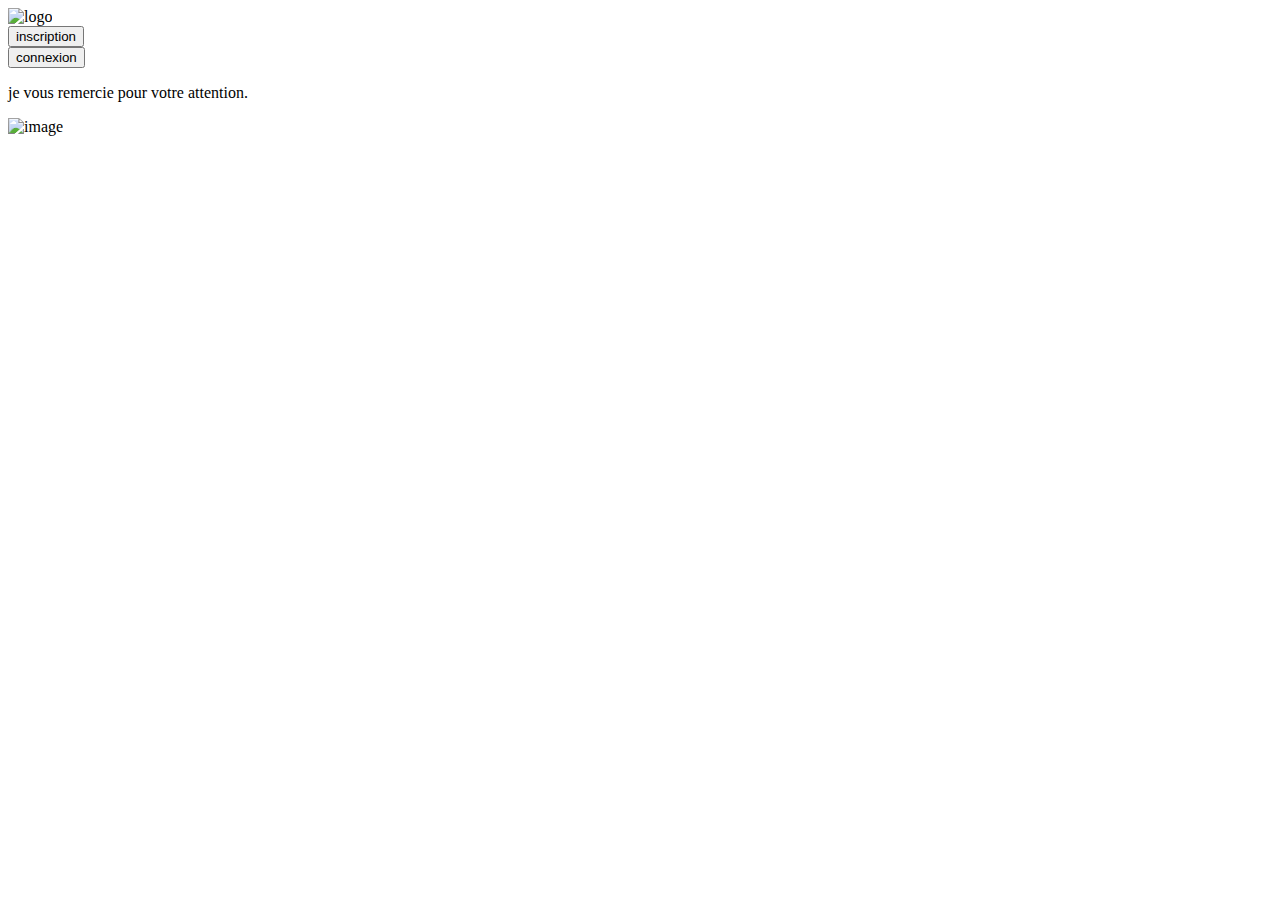
==== html/index.html @ 80812ce4 "ajout tp1" ====
<!DOCTYPE html>
<html>
<head>
    <meta charset="utf-8">
    
    <title>Page Title</title>
    
</head>
<body>
<img src="design-highly-unique-conceptual-logo (1).png" alt="logo"  /> <br> 

  
    </body>
    </html>

    
<button type="button">inscription</button><br>
<button type="button">connexion</button>
<p>
    je vous remercie pour votre attention.
</p>



<img src="téléchargement.jpg" width="300 "head= "300" alt="image" />
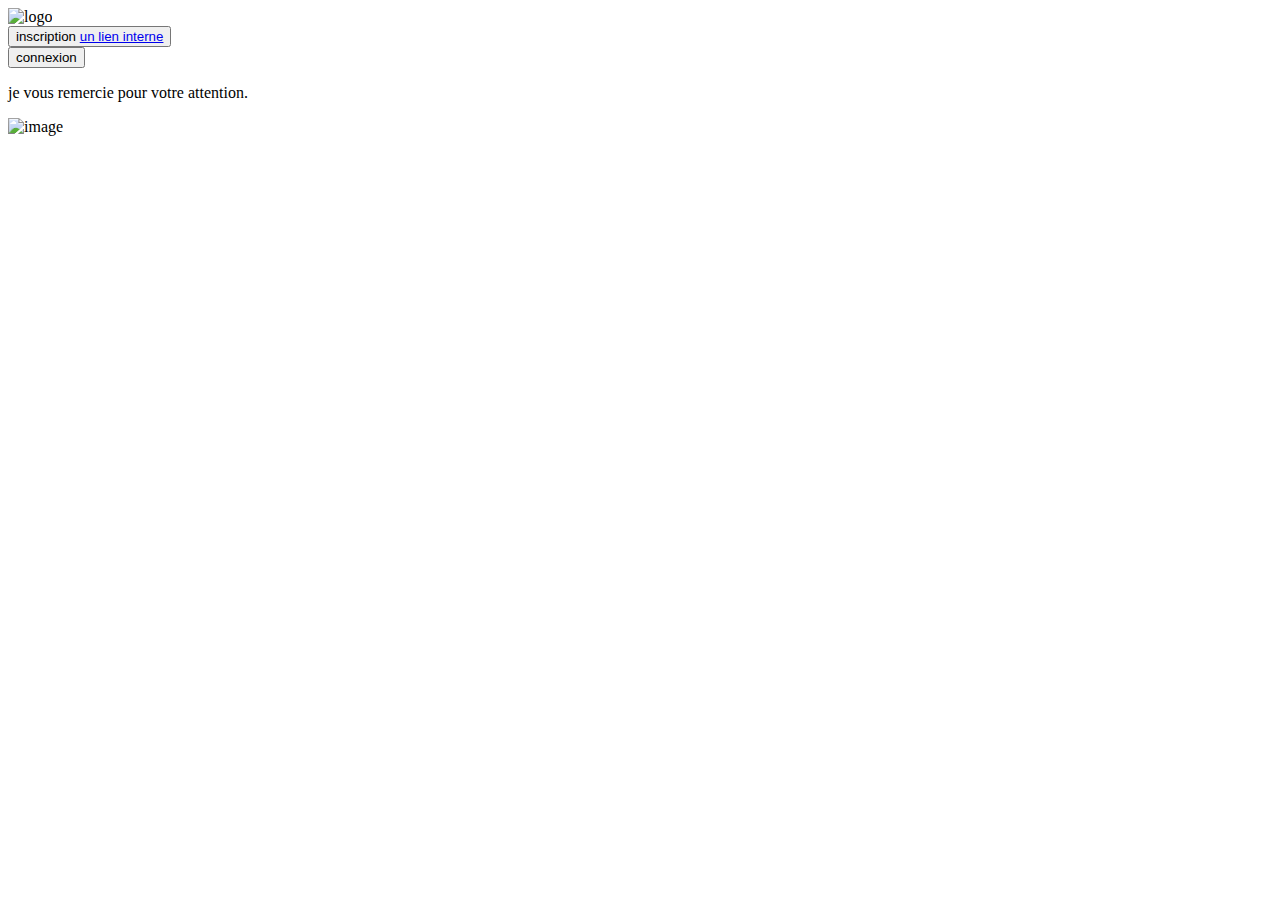
==== commit ae6ff367: "modification" ====
--- a/html/index.html
+++ b/html/index.html
@@ -14,7 +14,11 @@
     </html>
 
     
-<button type="button">inscription</button><br>
+<button type="button">inscription 
+    <a href="inscription.html">un lien interne</a>
+    
+
+</button><br>
 <button type="button">connexion</button>
 <p>
     je vous remercie pour votre attention.
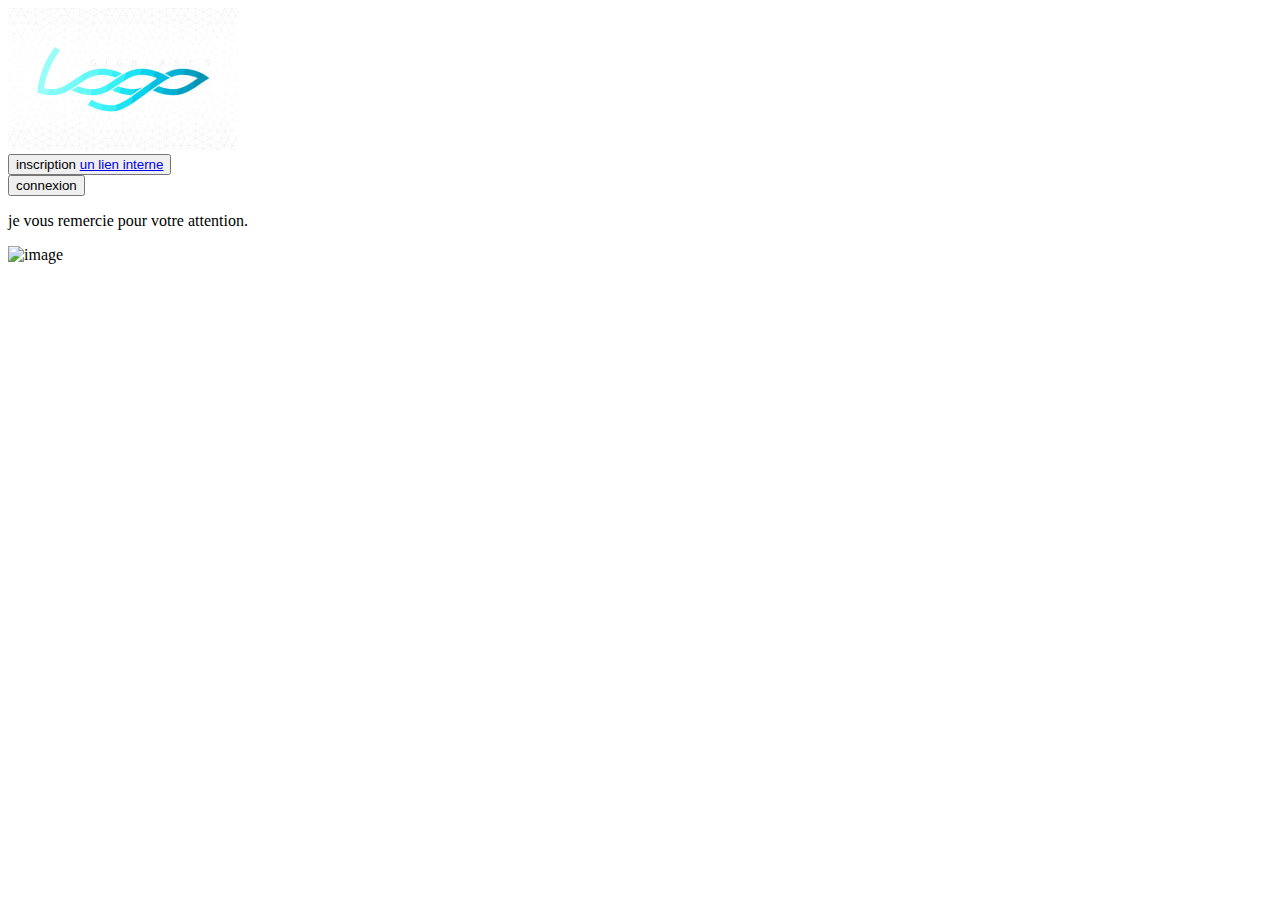
==== commit 3da8925c: "link2" ====
--- a/html/index.html
+++ b/html/index.html
@@ -4,6 +4,8 @@
     <meta charset="utf-8">
     
     <title>Page Title</title>
+    <link rel="stylesheet" href="../2.css/style.css">
+    <link rel="stylesheet" href="../2.css/bootstrap.min - Raccourci.lnk">
     
 </head>
 <body>
--- a/2.css/style.css
+++ b/2.css/style.css
@@ -0,0 +1,4 @@
+.h1 {color: rgb(219, 85, 85);} 
+.p{color:green; 
+}
+
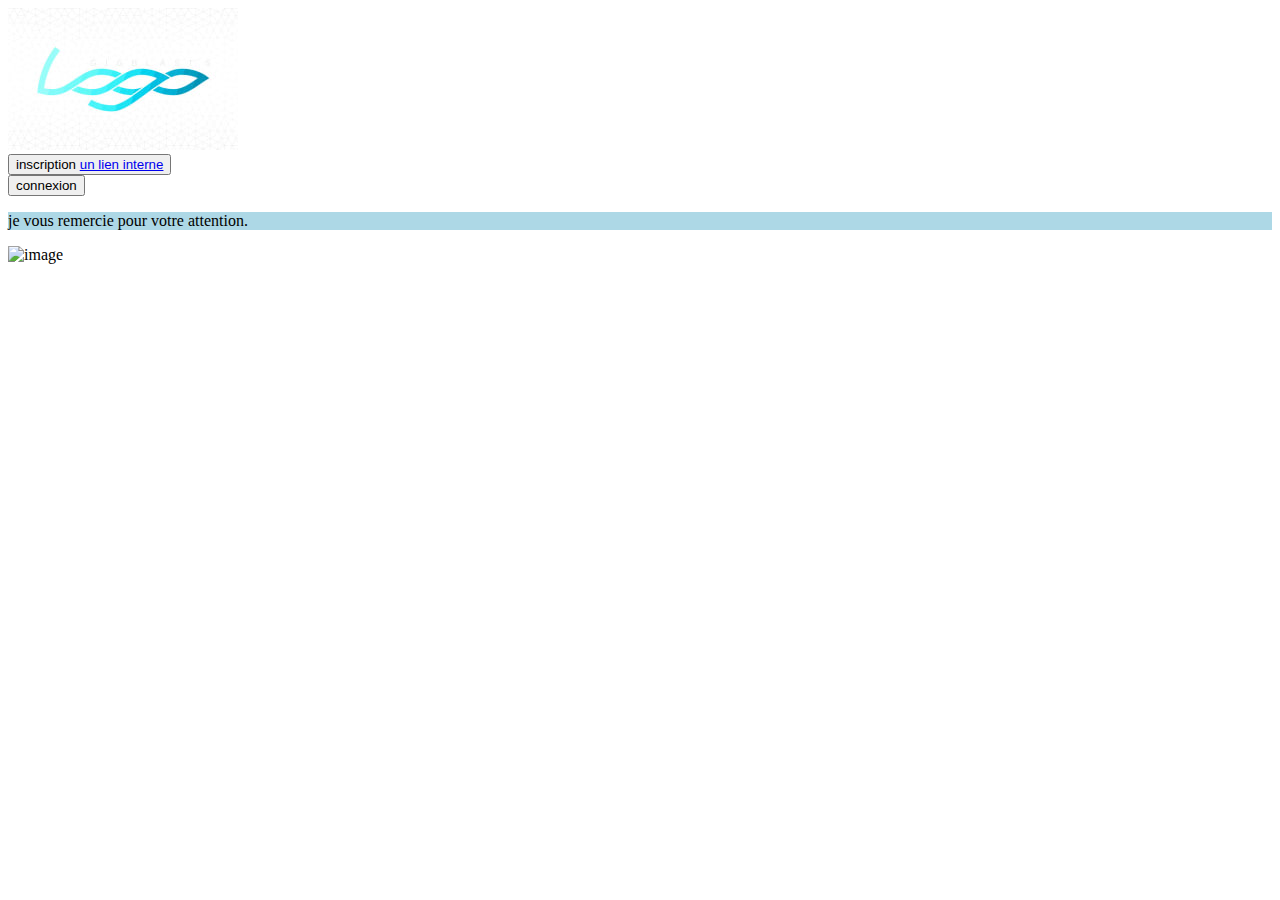
==== commit 61fc7f6a: "background" ====
--- a/html/index.html
+++ b/html/index.html
@@ -5,7 +5,7 @@
     
     <title>Page Title</title>
     <link rel="stylesheet" href="../2.css/style.css">
-    <link rel="stylesheet" href="../2.css/bootstrap.min - Raccourci.lnk">
+    <link rel="stylesheet" href="../html/bootstrap.min.css">
     
 </head>
 <body>
@@ -21,7 +21,7 @@
     
 
 </button><br>
-<button type="button">connexion</button>
+<button type="button"class="btn btn-primary" >connexion</button>
 <p>
     je vous remercie pour votre attention.
 </p>
--- a/2.css/style.css
+++ b/2.css/style.css
@@ -1,4 +1,9 @@
 .h1 {color: rgb(219, 85, 85);} 
 .p{color:green; 
 }
+.p{ border : 3px green dashed ;}
+p {
+    background-color: lightblue;
+  }
 
+
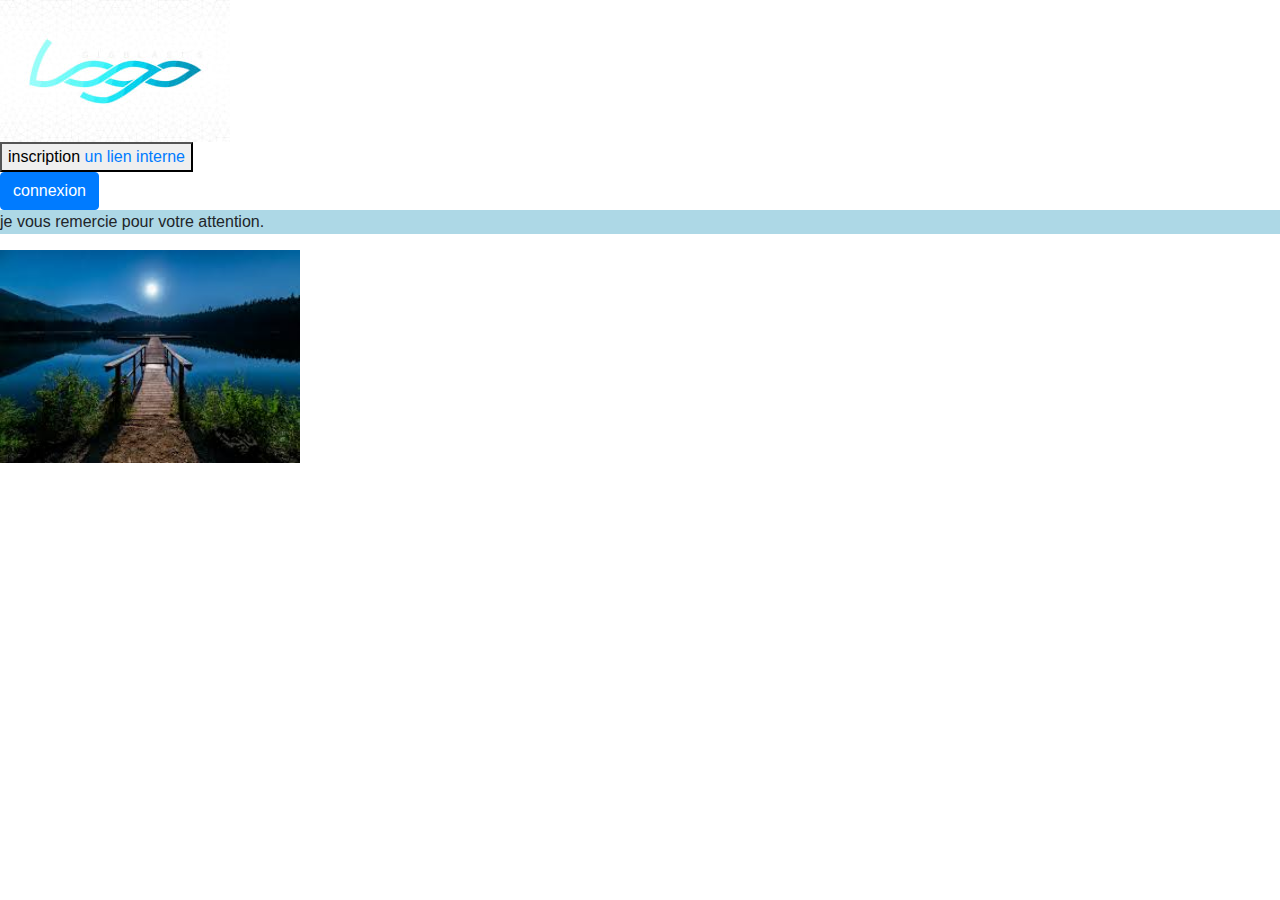
==== commit 22632d0d: "gg" ====
--- a/html/index.html
+++ b/html/index.html
@@ -9,29 +9,49 @@
     
 </head>
 <body>
-<img src="design-highly-unique-conceptual-logo (1).png" alt="logo"  /> <br> 
+<style>
+
+{
+ 
+ background-color:rgb(179, 125, 125);
+
+}
+</style> 
+<?php
+            
+            $link= mysql_connect("localhost", "root", "")
+                or die("Impossible de se connecter : " . mysql_error());
+            echo 'Connexion réussie';
+            mysql_close($link);
+            ?>
+<img src="../images/logo.png" alt="logo"  /> <br> 
+<button type="button">inscription 
+    <a href="inscription.php">un lien interne</a>
+    
+
+</button><br>
+<a href="connexion.php">
+<button type="button"class="btn btn-primary" >connexion</button> </a>
+<p>
+    je vous remercie pour votre attention.
+</p>
+
+
+
+<img src="../images/photo.jpg" width="300 "head= "300" alt="image" />
 
   
     </body>
     </html>
 
     
-<button type="button">inscription 
-    <a href="inscription.html">un lien interne</a>
+
     
-
-</button><br>
-<button type="button"class="btn btn-primary" >connexion</button>
-<p>
-    je vous remercie pour votre attention.
-</p>
-
-
-
-<img src="téléchargement.jpg" width="300 "head= "300" alt="image" />
 
 
 
 
 
 
+
+
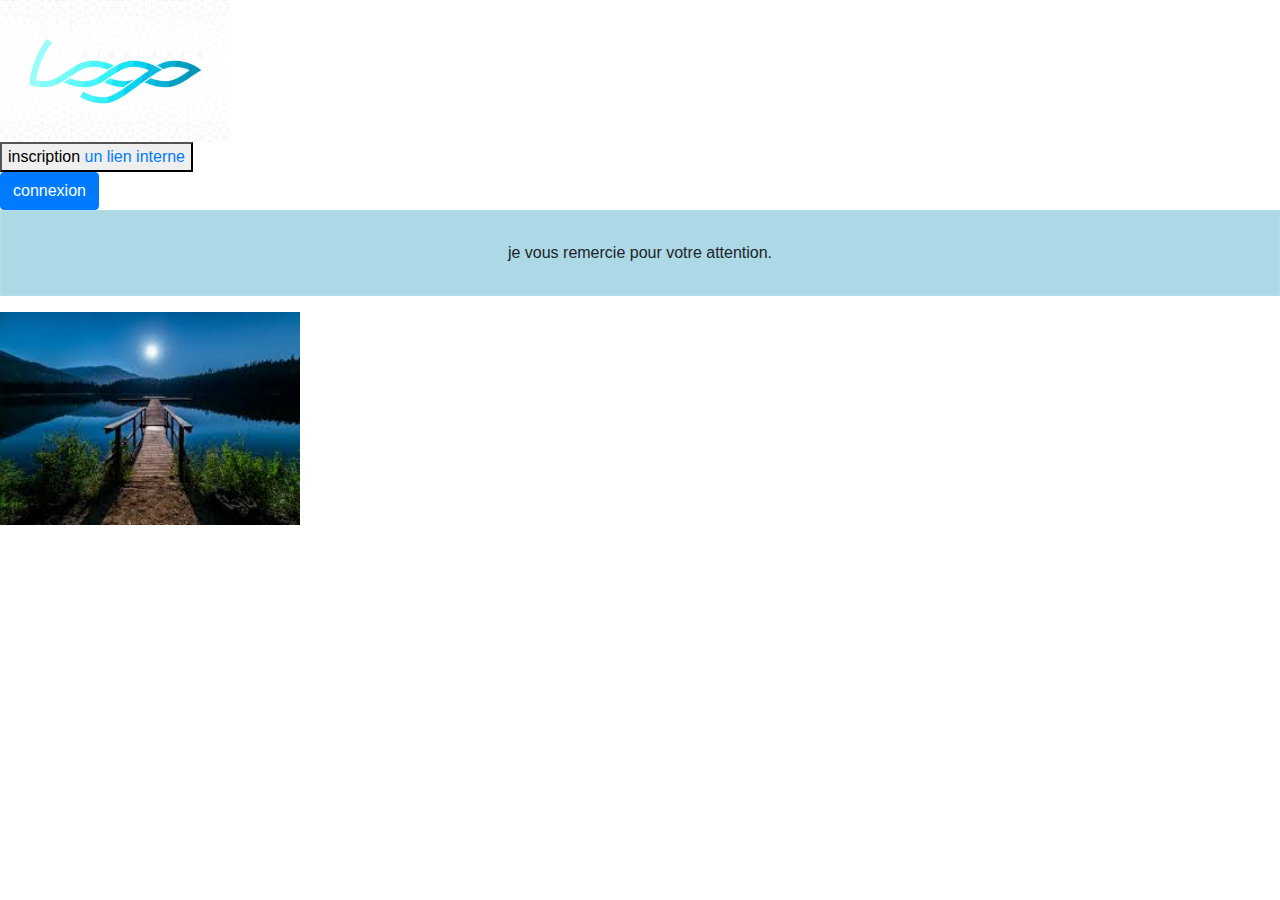
==== commit 4ac3e95c: "aa" ====
--- a/html/index.html
+++ b/html/index.html
@@ -11,8 +11,21 @@
 <body>
 <style>
 
+
+p {
+  border: 1px solid powderblue;
+  padding: 30px;
+}
+
+p {
+  text-align: center;
 {
- 
+    p {
+  margin-top: 100px;
+  margin-bottom: 100px;
+  margin-right: 150px;
+  margin-left: 80px;
+}
  background-color:rgb(179, 125, 125);
 
 }
